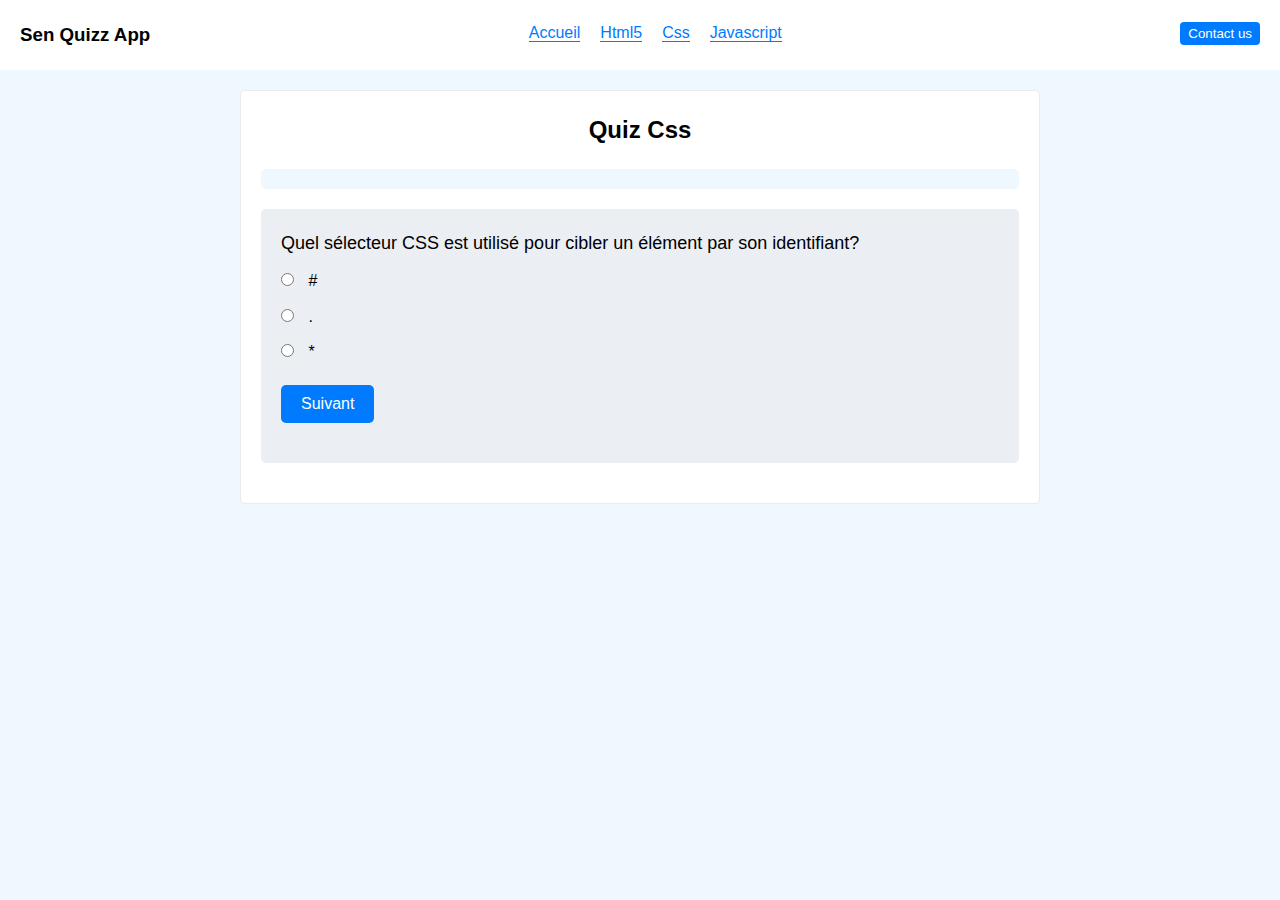
==== css.html @ 25338729 "Commit 4" ====
<!DOCTYPE html>
<html lang="fr">

<head>
    <meta charset="UTF-8">
    <meta name="viewport" content="width=device-width, initial-scale=1.0">
    <title>Quiz App</title>
    <link rel="stylesheet" href="https://cdnjs.cloudflare.com/ajax/libs/font-awesome/6.5.2/css/all.min.css">
    <link rel="stylesheet" href="styles.css">
</head>

<body>
    <header class="menu">
        <h3>Sen Quizz App</h3>
        <nav>
            <ul class="link">
                <li><a href="index.html">Accueil</a></li>
                <li><a href="./html5.html">Html5</a></li>
                <li><a href="./css.html">Css</a></li>
                <li><a href="./javascript.html">Javascript</a></li>

            </ul>
            <i class="fa-solid fa-bars"></i>
        </nav>
        <a href="./contact.html"><button>Contact us</button></a>
    </header>

    <main class="container">
        <h1 class="quiz-title">Quiz Css</h1>
        <div class="timer" id="timer"></div>
        <section class="quiz-body">
            <div id="quiz-container"></div>
            <button class="submit-btn">Suivant</button>
            <div class="result" id="result"></div>
        </section>
    </main>
    <script>
        const questions = [
            {
                question: "Quel sélecteur CSS est utilisé pour cibler un élément par son identifiant?",
                answers: ["#", ".", "*"],
                correctAnswer: "#"
            },
            {
                question: "Quelle propriété CSS est utilisée pour changer la couleur de fond d'un élément?",
                answers: ["background-color", "color", "font-color"],
                correctAnswer: "background-color"
            },
            {
                question: "Comment appliquer un commentaire en CSS?",
                answers: ["/* Commentaire */", "// Commentaire", "<@-- Commentaire -->"],
                correctAnswer: "/* Commentaire */"
            },
            {
                question: "Quelle propriété CSS est utilisée pour centrer un élément horizontalement avec margin?",
                answers: ["margin: auto", "text-align: center", "align: center"],
                correctAnswer: "margin: auto"
            },
            {
                question: "Quel sélecteur CSS est utilisé pour appliquer des styles à un élément en fonction de son type?",
                answers: ["Type Selector", "Class Selector", "Universal Selector"],
                correctAnswer: "Type Selector"
            },
            {
                question: "Quel est le sélecteur CSS utilisé pour cibler tous les éléments HTML?",
                answers: ["*", "element", "all"],
                correctAnswer: "*"
            },
            {
                question: "Quelle est la fonction CSS utilisée pour ajouter de l'ombre à un élément?",
                answers: ["box-shadow", "shadow", "text-shadow"],
                correctAnswer: "box-shadow"
            },
            {
                question: "Comment cibler tous les éléments de classe 'example' en CSS?",
                answers: [".example", "#example", "*example"],
                correctAnswer: ".example"
            },
            {
                question: "Quelle propriété CSS est utilisée pour définir l'espacement entre les lignes de texte?",
                answers: ["line-height", "spacing", "text-spacing"],
                correctAnswer: "line-height"
            },
            {
                question: "Quel est le sélecteur CSS utilisé pour cibler un lien non visité?",
                answers: [":link", ":visited", ":hover"],
                correctAnswer: ":link"
            },
            {
                question: "Comment appliquer une transformation pour faire pivoter un élément de 45 degrés en CSS?",
                answers: ["transform: rotate(45deg)", "rotate: 45deg", "rotation: 45deg"],
                correctAnswer: "transform: rotate(45deg)"
            },
            {
                question: "Quelle propriété CSS est utilisée pour définir la taille de la police de texte?",
                answers: ["font-size", "text-size", "size"],
                correctAnswer: "font-size"
            },
            {
                question: "Quel sélecteur CSS est utilisé pour cibler les éléments qui sont au survol de la souris?",
                answers: [":hover", ":active", ":focus"],
                correctAnswer: ":hover"
            },
            {
                question: "Comment définir un dégradé linéaire comme arrière-plan en CSS?",
                answers: ["background: linear-gradient()", "gradient: linear()", "linear: gradient()"],
                correctAnswer: "background: linear-gradient()"
            },
            {
                question: "Quelle propriété CSS est utilisée pour définir la largeur d'un élément?",
                answers: ["width", "size", "length"],
                correctAnswer: "width"
            },
            {
                question: "Quel est le sélecteur CSS utilisé pour cibler le premier enfant d'un élément?",
                answers: [":first-child", ":nth-child(1)", ":first"],
                correctAnswer: ":first-child"
            },
            {
                question: "Comment cibler un élément qui est le dernier enfant d'un autre élément en CSS?",
                answers: [":last-child", ":nth-last-child(1)", ":last"],
                correctAnswer: ":last-child"
            },
            {
                question: "Quelle propriété CSS est utilisée pour définir l'espacement entre les bordures des éléments?",
                answers: ["padding", "margin", "space"],
                correctAnswer: "padding"
            },
            {
                question: "Quel sélecteur CSS est utilisé pour cibler un élément lorsque l'utilisateur passe sa souris dessus?",
                answers: [":hover", ":active", ":focus"],
                correctAnswer: ":hover"
            },
            {
                question: "Comment cibler tous les éléments de type paragraphe en CSS?",
                answers: ["p", "#p", ".p"],
                correctAnswer: "p"
            },
            {
                question: "Quelle propriété CSS est utilisée pour définir l'alignement du texte à droite?",
                answers: ["text-align: right", "align: right", "right-align"],
                correctAnswer: "text-align: right"
            },
            {
                question: "Quel est le sélecteur CSS utilisé pour cibler un élément qui est le dernier enfant de son parent?",
                answers: [":last-child", ":nth-last-child(1)", ":last"],
                correctAnswer: ":last-child"
            },
            {
                question: "Comment cibler tous les liens qui sont actuellement visités en CSS?",
                answers: [":visited", ":link", ":hover"],
                correctAnswer: ":visited"
            },
            {
                question: "Quelle propriété CSS est utilisée pour définir l'espacement entre les lettres d'un texte?",
                answers: ["letter-spacing", "word-spacing", "spacing"],
                correctAnswer: "letter-spacing"
            },
            {
                question: "Quel sélecteur CSS est utilisé pour appliquer des styles à des éléments spécifiques basés sur leur position dans une liste?",
                answers: [":nth-child()", ":nth-of-type()", ":first-child"],
                correctAnswer: ":nth-child()"
            },
            {
                question: "Comment appliquer une couleur de texte spécifique à un lien visité en CSS?",
                answers: [":visited { color: ...; }", ":link { color: ...; }", ":hover { color: ...; }"],
                correctAnswer: ":visited { color: ...; }"
            },
            {
                question: "Quelle propriété CSS est utilisée pour définir l'espacement autour d'un élément?",
                answers: ["margin", "padding", "spacing"],
                correctAnswer: "margin"
            },
            {
                question: "Quel sélecteur CSS est utilisé pour cibler un élément lorsque l'utilisateur clique dessus?",
                answers: [":active", ":hover", ":focus"],
                correctAnswer: ":active"
            },
            {
                question: "Comment définir une bordure de 2 pixels solide rouge sur un élément en CSS?",
                answers: ["border: 2px solid red", "border: solid 2px red", "border-width: 2px; border-style: solid; border-color: red;"],
                correctAnswer: "border: 2px solid red"
            },
            {
                question: "Quelle propriété CSS est utilisée pour définir l'espacement entre les mots d'un texte?",
                answers: ["word-spacing", "letter-spacing", "spacing"],
                correctAnswer: "word-spacing"
            },

        ];
    </script>

    <script src="./script.js"></script>
</body>

</html>
---- styles.css ----
* {
  margin: 0;
  padding: 0;
  box-sizing: border-box;
  list-style: none;
  text-decoration: none;
}

body {
  font-family: "Poppins", sans-serif;
  line-height: 1.6;
  background-color: #f0f8ff;
}

.menu {
  display: flex;
  justify-content: space-between;
  padding: 20px;
  width: 100%;
  background-color: white;
}

nav h3 {
  color: #007bff;
}

nav ul {
  display: flex;
  justify-content: center;
}

nav ul li {
  margin-right: 20px;
  transition: 0.5s ease;
}

nav ul li:hover {
  transform: translateY(5px);
}

nav ul li a {
  color: #007bff;
  transition: 0.5s ease;
  border-bottom: 1px solid #007bff;
}

nav ul li a:hover {
  color: #111622;
  opacity: 0.6;
}

button {
  background-color: #007bff;
  color: white;
  border: 0;
  padding: 4px 8px;
  border-radius: 4px;
  cursor: pointer;
  transition: 0.5s ease;
}

button:hover {
  background-color: #005bbd;
}

.fa-bars {
  display: none;
  cursor: pointer;
}

.container {
  max-width: 800px;
  margin: 20px auto;
  background-color: #ffffff;
  border: 1px solid #e9ecef;
  border-radius: 5px;
  padding: 20px;
}

.quiz-title {
  font-size: 24px;
  margin-bottom: 20px;
  text-align: center;
}

.quiz-body {
  padding: 20px;
  background-color: #ebeef2;
  border-radius: 5px;
  margin-bottom: 20px;
}

.question {
  margin-bottom: 10px;
  font-size: 18px;
}

.answers {
  margin-bottom: 20px;
}

.answers div {
  margin-bottom: 10px;
}

.answers label {
  margin-left: 10px;
}

.submit-btn {
  background-color: #007bff;
  color: #ffffff;
  border: none;
  padding: 10px 20px;
  cursor: pointer;
  border-radius: 5px;
  font-size: 16px;
}

.submit-btn:hover {
  background-color: #0056b3;
}

.result {
  font-weight: bold;
  margin-top: 20px;
  text-align: center;
}
span{
  font-weight: 400;
}
.bonrep{
  font-size: 18px;
  color: #454444;
  background-color: #f0f8ff;
  padding: 10px;
  font-weight: 500;
  border-radius: 5px;
  text-align: center;
  margin: 7px;
  display: inline-block;
}
.correcte {
  background: #5ac25a;
  color: #fff;
  padding: 5px;
  border-radius: 3px;
}

.faux {
  background: #dc3545;
  color: #fff;
  padding: 5px;
  border-radius: 3px;
}

.timer {
  font-size: 18px;
  font-weight: bold;
  color: #007bff;
  background-color: #f0f8ff;
  padding: 10px;
  border-radius: 5px;
  text-align: center;
  margin-bottom: 20px;
}


@media (max-width: 768px) {
  .menu {
    flex-direction: column;
  }

  .menu h3 {
    font-size: 30px;
  }

  .link {
    display: none;
    flex-direction: column;
  }

  button {
    width: 100px;
    margin: 0 auto;
  }

  nav ul li {
    text-align: center;
    margin: 10px 0;
  }

  .afficher {
    display: block;
  }

  .fa-bars {
    display: block;
    position: absolute;
    top: 30px;
    right: 0;
    padding-right: 20px;
    font-size: 24px;
  }

  .container {
    max-width: 100%;
    margin: 10px;
  }

  .nonAff {
    display: none;
  }
}
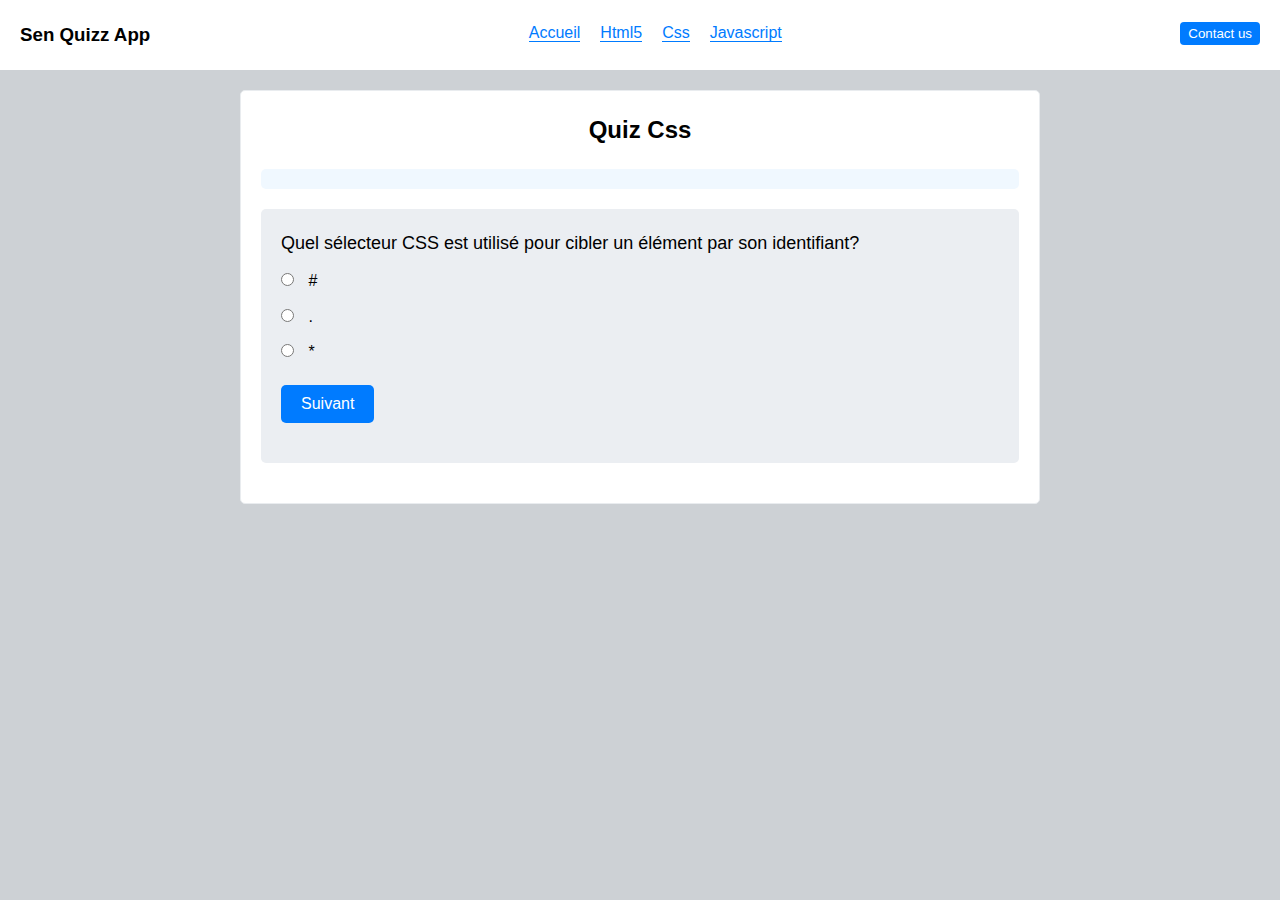
==== commit ff2d395b: "Update css.html" ====
--- a/css.html
+++ b/css.html
@@ -4,7 +4,8 @@
 <head>
     <meta charset="UTF-8">
     <meta name="viewport" content="width=device-width, initial-scale=1.0">
-    <title>Quiz App</title>
+    <title>Quiz 
+    </title>
     <link rel="stylesheet" href="https://cdnjs.cloudflare.com/ajax/libs/font-awesome/6.5.2/css/all.min.css">
     <link rel="stylesheet" href="styles.css">
 </head>
@@ -193,4 +194,4 @@
     <script src="./script.js"></script>
 </body>
 
-</html>+</html>
--- a/styles.css
+++ b/styles.css
@@ -9,7 +9,7 @@
 body {
   font-family: "Poppins", sans-serif;
   line-height: 1.6;
-  background-color: #f0f8ff;
+  background-color: #cdd1d5;
 }
 
 .menu {
@@ -126,10 +126,12 @@
   margin-top: 20px;
   text-align: center;
 }
-span{
+
+span {
   font-weight: 400;
 }
-.bonrep{
+
+.bonrep {
   font-size: 18px;
   color: #454444;
   background-color: #f0f8ff;
@@ -140,6 +142,7 @@
   margin: 7px;
   display: inline-block;
 }
+
 .correcte {
   background: #5ac25a;
   color: #fff;
@@ -165,6 +168,13 @@
   margin-bottom: 20px;
 }
 
+.back-btn {
+  padding: 10px 20px;
+  margin-right: 10px;
+  background-color: #007bff;
+  border: none;
+  cursor: pointer;
+}
 
 @media (max-width: 768px) {
   .menu {
